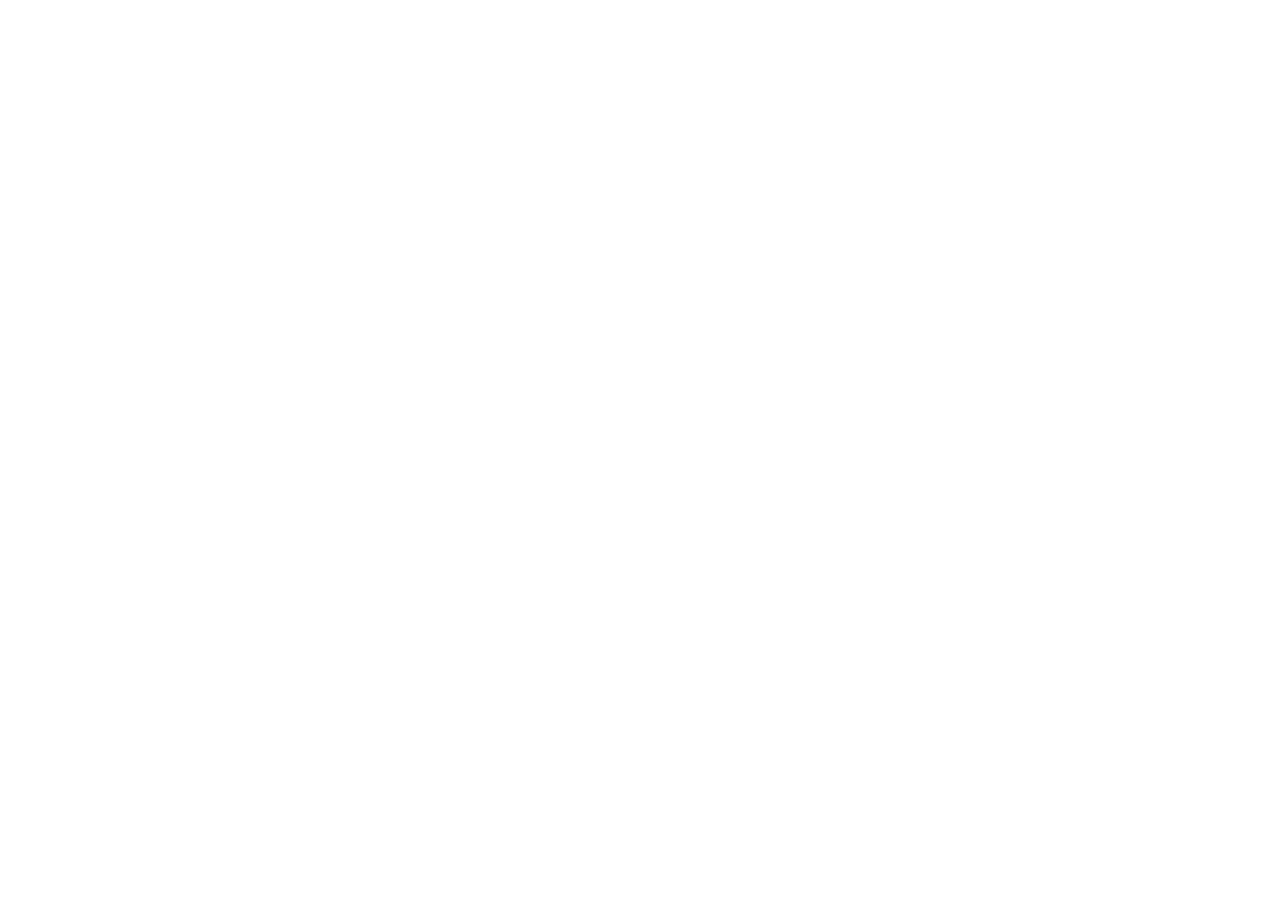
==== index.html @ 11592e5a "Adicionando botões de Like e Deslike" ====
<!DOCTYPE html>
<html lang="pt-br">
<head>
    <meta charset="UTF-8">
    <meta name="viewport" content="width=device-width, initial-scale=1.0">
    <title>Canto dos Poemas</title>
</head>
<body>
    
</body>
</html>
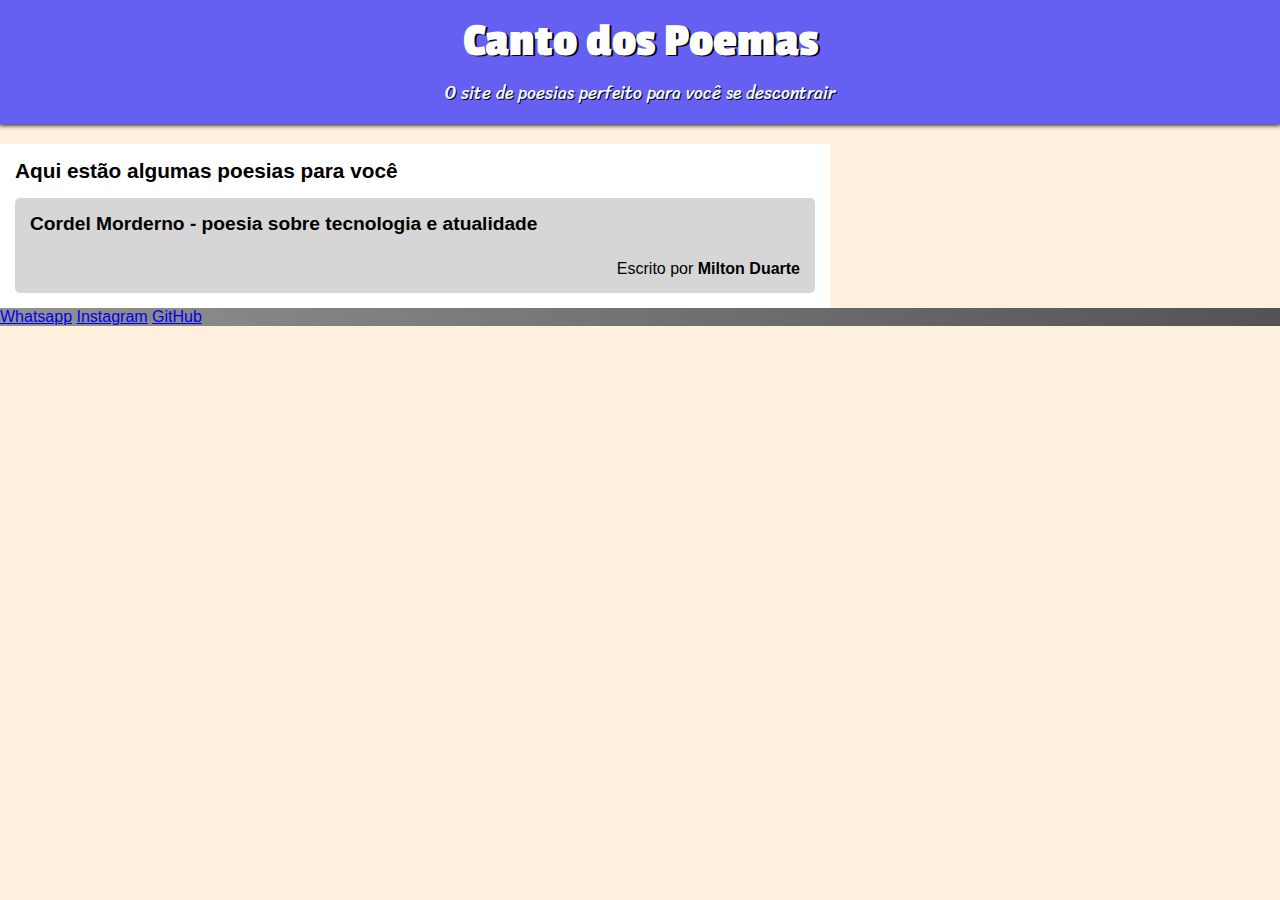
==== commit d0607d4f: "Adicionando página principal" ====
--- a/index.html
+++ b/index.html
@@ -3,9 +3,28 @@
 <head>
     <meta charset="UTF-8">
     <meta name="viewport" content="width=device-width, initial-scale=1.0">
+    <link rel="shortcut icon" href="icon/Notepad.ico" type="image/x-icon">
+    <link rel="stylesheet" href="estiloIndex.css">
     <title>Canto dos Poemas</title>
 </head>
 <body>
-    
+    <header>
+        <h1>Canto dos Poemas</h1>
+        <p>O site de poesias perfeito para você se descontrair</p>
+    </header>
+
+    <main>
+        <h2>Aqui estão algumas poesias para você</h2>
+        <section>
+            <h3>Cordel Morderno - poesia sobre tecnologia e atualidade</h3>
+            <p>Escrito por <strong>Milton Duarte</strong></p>
+        </section>
+    </main>
+
+    <footer>
+        <a href="#">Whatsapp</a>
+        <a href="#">Instagram</a>
+        <a href="#">GitHub</a>
+    </footer>
 </body>
 </html>--- a/estiloIndex.css
+++ b/estiloIndex.css
@@ -0,0 +1,75 @@
+@charset "UTF-8";
+@import url('https://fonts.googleapis.com/css2?family=Passion+One:wght@400;700;900&display=swap');
+@import url('https://fonts.googleapis.com/css2?family=Sriracha&display=swap');
+
+*{
+    margin: 0px;
+    padding: 0px;
+}
+
+:root{
+    --fonte1: Verdana, Geneva, Tahoma, sans-serif;
+    --fonte2: "Sriracha", cursive;
+    --fonte3: "Passion One", sans-serif;
+}
+body{
+    background-color: rgb(255, 240, 222);
+    font-family: var(--fonte1);
+}
+
+header{
+    background-color: rgba(0, 0, 255, 0.603);
+    padding: 15px;
+    text-align: center;
+    box-shadow: 0px 0px 5px 1px black;
+}
+header > h1{
+    color: white;
+    text-shadow: 2px 1px 0px black;
+    font-size: 3em;
+    font-family: var(--fonte3);
+    padding-bottom: 10px;
+    margin: auto;
+}
+header > p{
+    color: aliceblue;
+    text-shadow: 1px 1px 0px black;
+    font-family: var(--fonte2);
+    font-size: 1.1em;
+}
+
+main{
+    background-color: white;
+    padding: 15px;
+    margin-top: 20px;
+    max-width: 800px;
+}
+main > h2{
+    font-family: var(--fonte1);
+    font-size: 1.3em;
+    padding-bottom: 15px;
+}
+section{
+    background-color: rgba(128, 128, 128, 0.322);
+    padding: 15px;
+    border-radius: 5px 5px;
+}
+section > h3{
+    padding-bottom: 10px;
+    font-size: 1.2em;
+}
+section > h3:hover{
+    color: blue;
+    transition-duration: 0.2s;
+    cursor: pointer;
+}
+
+section > p{
+    padding-top: 15px;
+    text-align: right;
+}
+
+footer{
+    background-image: linear-gradient(to right, rgb(146, 146, 146), rgb(83, 83, 83));
+    
+}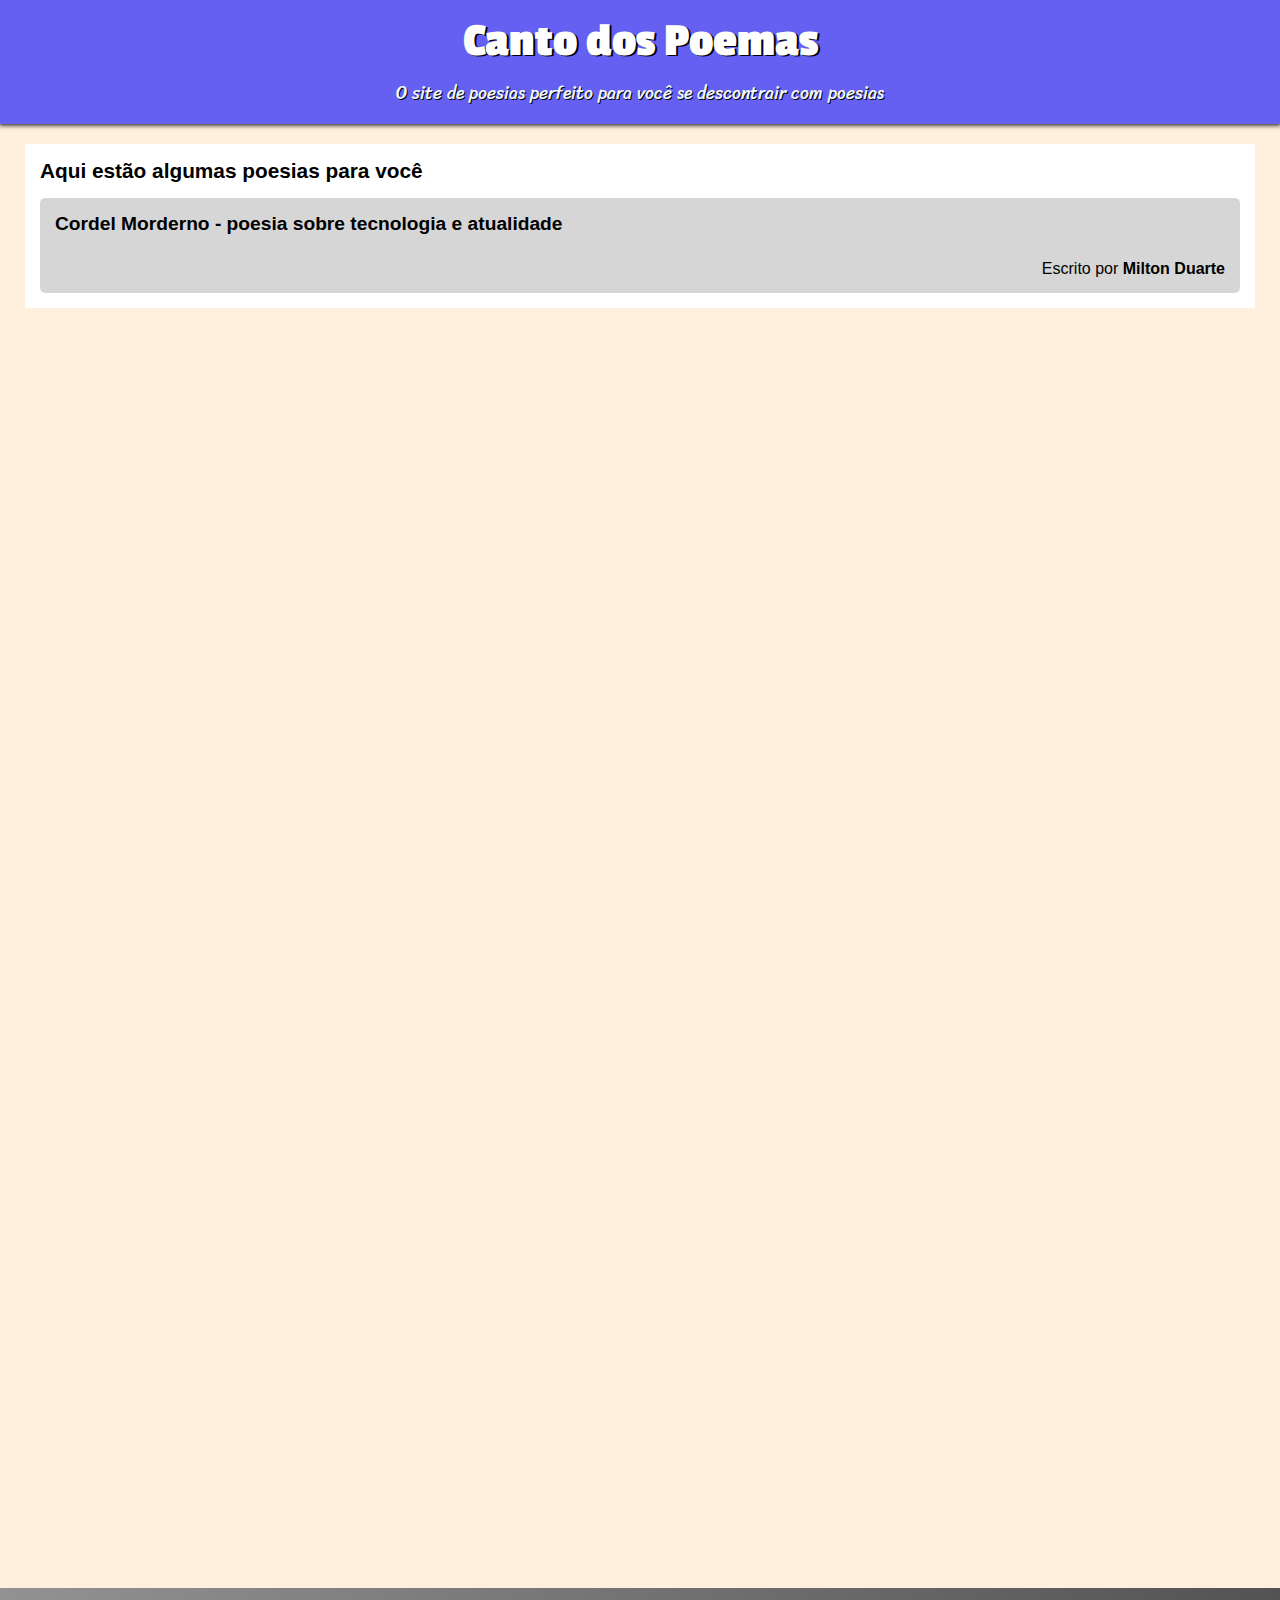
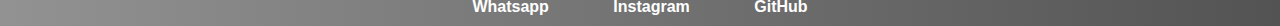
==== commit 3376a8f3: "Configurando footer e âncoras" ====
--- a/index.html
+++ b/index.html
@@ -10,21 +10,30 @@
 <body>
     <header>
         <h1>Canto dos Poemas</h1>
-        <p>O site de poesias perfeito para você se descontrair</p>
+        <p>O site de poesias perfeito para você se descontrair com poesias</p>
     </header>
 
     <main>
         <h2>Aqui estão algumas poesias para você</h2>
         <section>
-            <h3>Cordel Morderno - poesia sobre tecnologia e atualidade</h3>
+            <h3><a href="pag01.html">Cordel Morderno - poesia sobre tecnologia e atualidade</a></h3>
             <p>Escrito por <strong>Milton Duarte</strong></p>
         </section>
     </main>
 
     <footer>
-        <a href="#">Whatsapp</a>
-        <a href="#">Instagram</a>
-        <a href="#">GitHub</a>
+        <a href="#" id="whatsapp">
+            Whatsapp
+        </a>
+
+        <a href="#" id="instagram">
+            Instagram
+        </a>
+
+        <a href="#" id="github">
+            GitHub
+        </a>
+
     </footer>
 </body>
 </html>--- a/estiloIndex.css
+++ b/estiloIndex.css
@@ -1,6 +1,7 @@
 @charset "UTF-8";
 @import url('https://fonts.googleapis.com/css2?family=Passion+One:wght@400;700;900&display=swap');
 @import url('https://fonts.googleapis.com/css2?family=Sriracha&display=swap');
+
 
 *{
     margin: 0px;
@@ -41,9 +42,13 @@
 main{
     background-color: white;
     padding: 15px;
+    margin: auto;
     margin-top: 20px;
-    max-width: 800px;
+    min-width: 300px;
+    max-width: 1200px;
+
 }
+
 main > h2{
     font-family: var(--fonte1);
     font-size: 1.3em;
@@ -54,11 +59,16 @@
     padding: 15px;
     border-radius: 5px 5px;
 }
+
 section > h3{
     padding-bottom: 10px;
     font-size: 1.2em;
 }
-section > h3:hover{
+section > h3 > a{
+    text-decoration: none;
+    color: black;
+}
+section > h3> a:hover{
     color: blue;
     transition-duration: 0.2s;
     cursor: pointer;
@@ -71,5 +81,49 @@
 
 footer{
     background-image: linear-gradient(to right, rgb(146, 146, 146), rgb(83, 83, 83));
-    
+    margin: auto;
+    padding: 10px;
+    text-align: center;
+    margin-top: 100%;
+}
+
+footer > a{
+    text-decoration: none;
+    padding-left: 30px;
+    padding-right: 30px;
+    padding-top: 10px;
+    padding-bottom: 10px;
+    color: white;
+    font-weight: bold;
+    font-family: var(--fonte1);
+}
+
+footer > a#whatsapp:hover{
+    background-image: url('imagens/whatsapp.png');
+    background-repeat: no-repeat;
+    background-position: left center;
+    background-color: rgb(101, 255, 101);
+    color: green;
+    border-radius: 2px;
+    transition-duration: 0.3s;
+}
+
+footer > a#instagram:hover{
+    background-image: url('imagens/instagram\ \(1\).png');
+    background-repeat: no-repeat;
+    background-position: left center;
+    background-color: rgb(214, 18, 60);
+    color: rgb(97, 0, 32);
+    border-radius: 2px;
+    transition-duration: 0.3s;
+}
+
+footer > a#github:hover{
+    background-image: url('imagens/github.png');
+    background-repeat: no-repeat;
+    background-position: left center;
+    background-color: rgb(15, 0, 219);
+    color: rgb(126, 126, 126);
+    border-radius: 2px;
+    transition-duration: 0.3s;
 }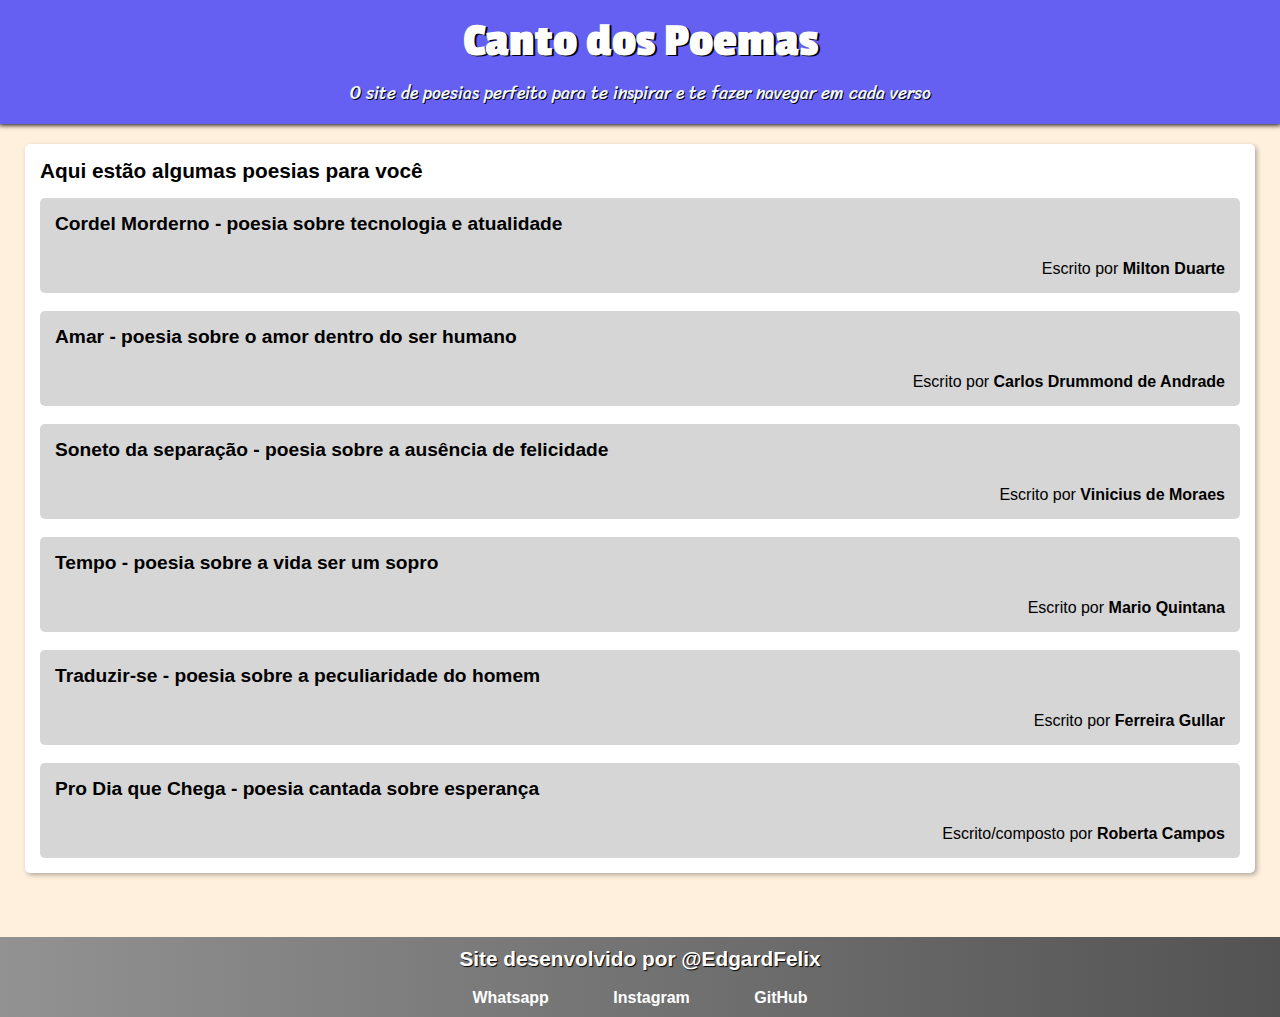
==== commit 71757c3c: "Adicionando parágrafos e fundos" ====
--- a/index.html
+++ b/index.html
@@ -10,18 +10,55 @@
 <body>
     <header>
         <h1>Canto dos Poemas</h1>
-        <p>O site de poesias perfeito para você se descontrair com poesias</p>
+        <p>O site de poesias perfeito para te inspirar e te fazer navegar em cada verso</p>
     </header>
 
     <main>
         <h2>Aqui estão algumas poesias para você</h2>
+
         <section>
             <h3><a href="pag01.html">Cordel Morderno - poesia sobre tecnologia e atualidade</a></h3>
             <p>Escrito por <strong>Milton Duarte</strong></p>
         </section>
+
+        <br>
+
+        <section>
+            <h3><a href="">Amar - poesia sobre o amor dentro do ser humano</a></h3>
+            <p>Escrito por <strong>Carlos Drummond de Andrade</strong></p>
+        </section>
+        
+        <br>
+
+        <section>
+            <h3><a href="">Soneto da separação - poesia sobre a ausência de felicidade</a></h3>
+            <p>Escrito por <strong>Vinicius de Moraes</strong></p>
+        </section>
+
+        <br>
+
+        <section>
+            <h3><a href="">Tempo - poesia sobre a vida ser um sopro</h3></a>        <p>Escrito por <strong>Mario Quintana</strong></p>
+        </section>
+
+        <br>
+
+        <section>
+            <h3><a href="">Traduzir-se - poesia sobre a peculiaridade do homem</a></h3>
+            <p>Escrito por <strong>Ferreira Gullar</strong></p>
+        </section>
+
+        <br>
+
+        <section>
+            <h3><a href="">Pro Dia que Chega - poesia cantada sobre esperança</a></h3>
+            <p>Escrito/composto por <strong>Roberta Campos</strong></p>
+        </section>
     </main>
 
     <footer>
+        <p>Site desenvolvido por <a href="#">@EdgardFelix</a></p>
+        <br>
         <a href="#" id="whatsapp">
             Whatsapp
         </a>
@@ -33,7 +70,6 @@
         <a href="#" id="github">
             GitHub
         </a>
-
     </footer>
 </body>
 </html>--- a/estiloIndex.css
+++ b/estiloIndex.css
@@ -46,6 +46,8 @@
     margin-top: 20px;
     min-width: 300px;
     max-width: 1200px;
+    border-radius: 5px 5px;
+    box-shadow: 2px 2px 5px rgba(0, 0, 0, 0.308);
 
 }
 
@@ -84,9 +86,25 @@
     margin: auto;
     padding: 10px;
     text-align: center;
-    margin-top: 100%;
+    margin-top: 5%;
 }
-
+footer > p{
+    font-family: var(--fonte1);
+    font-size: 1.3em;
+    color: white;
+    font-weight: bold;
+    text-shadow: 1px 1px 1px black;
+}
+footer > p > a{
+    text-decoration: none;
+    color: white;
+    font-weight: bold;
+}
+footer > p > a:hover{
+    color: rgb(0, 223, 0);
+    text-decoration: underline;
+    transition-duration: .3s;
+}
 footer > a{
     text-decoration: none;
     padding-left: 30px;
